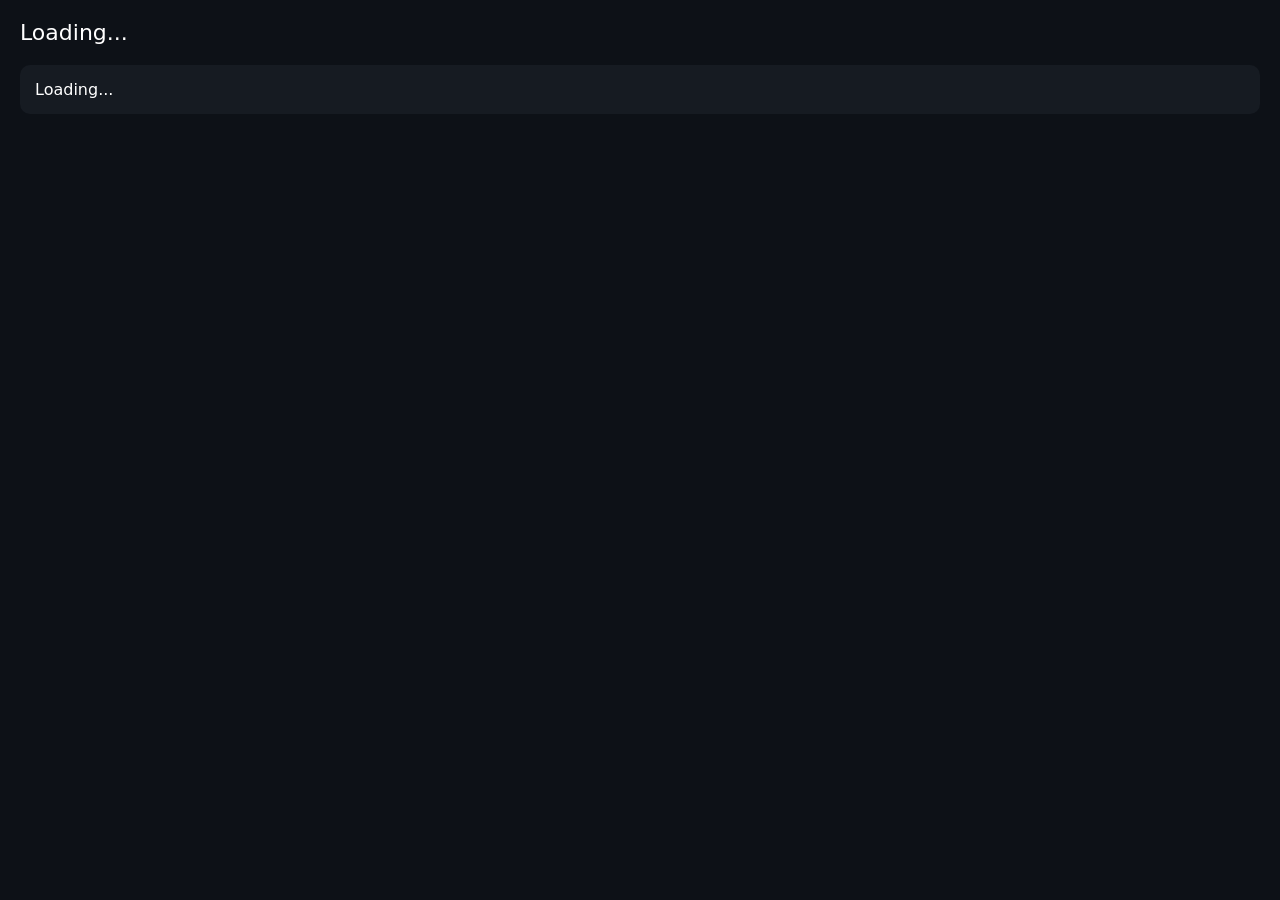
==== box.html @ de60fa87 "Create box.html" ====
<!DOCTYPE html>
<html>

<head>

<meta charset="utf-8">
<meta name="viewport" content="width=device-width, initial-scale=1">

<title>Master Box</title>

<style>

body{
font-family:system-ui;
background:#0d1117;
color:white;
margin:0;
padding:20px;
}

.header{
font-size:22px;
margin-bottom:20px;
}

.card{
background:#161b22;
border-radius:10px;
padding:15px;
}

.item{
padding:12px;
border-bottom:1px solid #30363d;
cursor:pointer;
}

.item:hover{
background:#1f2630;
}

</style>

</head>

<body>

<div class="header" id="title">
Loading...
</div>

<div class="card" id="list">

Loading...

</div>

<script>

const API="https://script.google.com/macros/s/AKfycbxVCRizgW3QG3x0eMRjwOVX2aioyc6wFOhJQ-_93_ClDF59jie3U-C1POeX6joLnFKm/exec";

const params=new URLSearchParams(window.location.search);
const master=params.get("id");

async function load(){

let r=await fetch(API+"?master="+master);
let data=await r.json();

document.getElementById("title").innerText="MASTER "+data.master;

let html="";

data.packages.forEach(p=>{

html+=`
<div class="item" onclick="openPackage('${p.id}')">

<b>${p.id}</b><br>
${p.furniture} / ${p.component} (${p.qty})

</div>
`;

});

document.getElementById("list").innerHTML=html;

}

function openPackage(id){

window.location.href="index.html?id="+id;

}

load();

</script>

</body>
</html>
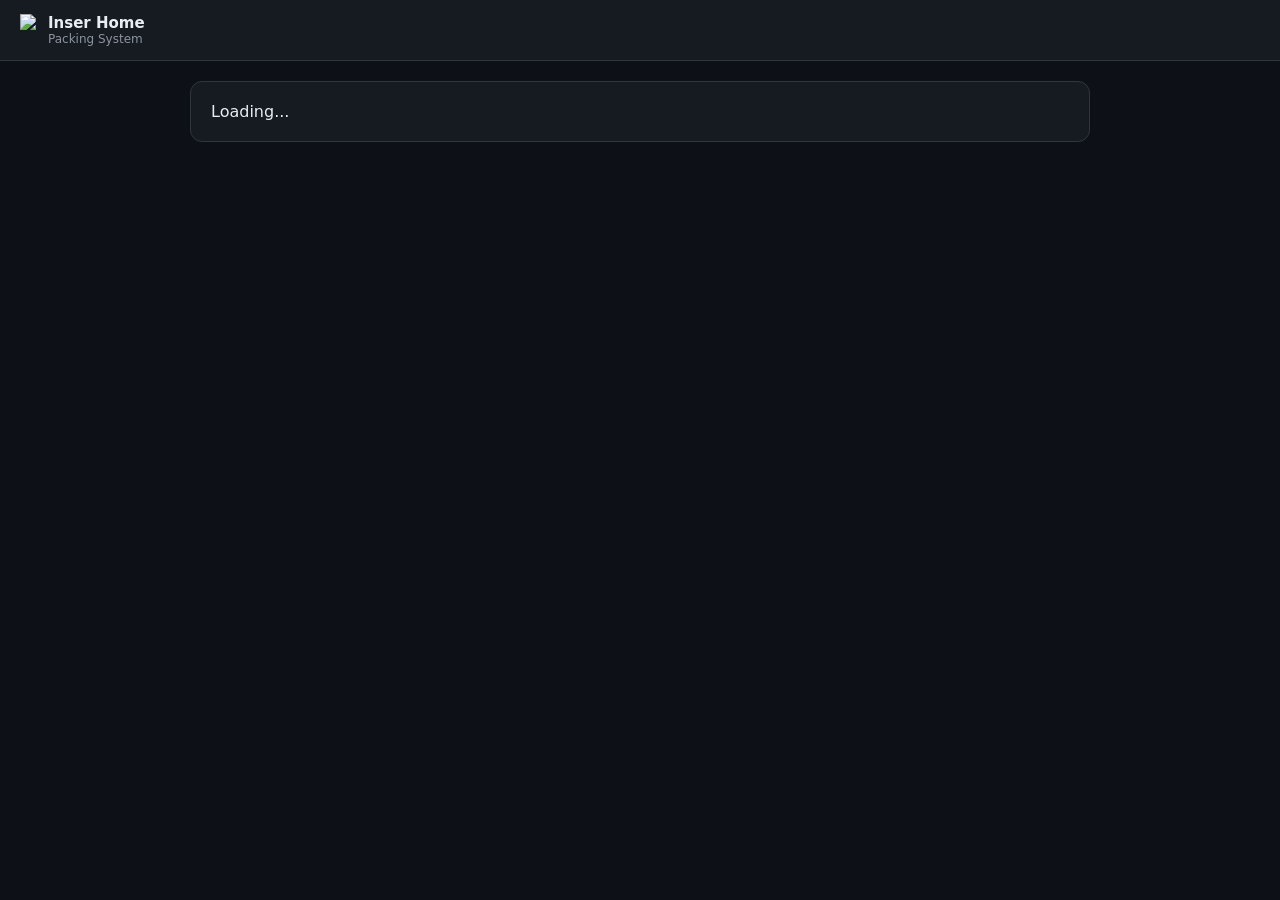
==== commit 5e17da7b: "Update box.html" ====
--- a/box.html
+++ b/box.html
@@ -2,56 +2,37 @@
 <html>
 
 <head>
-
 <meta charset="utf-8">
 <meta name="viewport" content="width=device-width, initial-scale=1">
 
 <title>Master Box</title>
 
-<style>
-
-body{
-font-family:system-ui;
-background:#0d1117;
-color:white;
-margin:0;
-padding:20px;
-}
-
-.header{
-font-size:22px;
-margin-bottom:20px;
-}
-
-.card{
-background:#161b22;
-border-radius:10px;
-padding:15px;
-}
-
-.item{
-padding:12px;
-border-bottom:1px solid #30363d;
-cursor:pointer;
-}
-
-.item:hover{
-background:#1f2630;
-}
-
-</style>
+<link rel="stylesheet" href="style.css">
 
 </head>
 
 <body>
 
-<div class="header" id="title">
+<div class="header">
+
+<img src="logo.png" class="logo">
+
+<div class="brand">
+<div class="brandTitle">Inser Home</div>
+<div class="brandSub">Packing System</div>
+</div>
+
+</div>
+
+<div class="container">
+
+<div class="card">
+
+<div id="content">
 Loading...
 </div>
 
-<div class="card" id="list">
-
-Loading...
+</div>
 
 </div>
 
@@ -67,31 +48,33 @@
 let r=await fetch(API+"?master="+master);
 let data=await r.json();
 
-document.getElementById("title").innerText="MASTER "+data.master;
+let html="";
 
-let html="";
+html+=`<div class="masterTitle">📦 MASTER ${data.master}</div>`;
+html+=`<div class="masterMeta">${data.packages.length} packages</div>`;
 
 data.packages.forEach(p=>{
 
 html+=`
 <div class="item" onclick="openPackage('${p.id}')">
 
-<b>${p.id}</b><br>
+<div class="itemTitle">${p.id}</div>
+
+<div class="itemMeta">
 ${p.furniture} / ${p.component} (${p.qty})
+</div>
 
 </div>
 `;
 
 });
 
-document.getElementById("list").innerHTML=html;
+document.getElementById("content").innerHTML=html;
 
 }
 
 function openPackage(id){
-
 window.location.href="index.html?id="+id;
-
 }
 
 load();
--- a/style.css
+++ b/style.css
@@ -0,0 +1,105 @@
+body{
+font-family:Inter,system-ui,-apple-system;
+background:#0d1117;
+color:#e6edf3;
+margin:0;
+}
+
+.header{
+background:#161b22;
+border-bottom:1px solid #30363d;
+padding:14px 20px;
+display:flex;
+align-items:center;
+gap:12px;
+}
+
+.logo{
+height:32px;
+}
+
+.brand{
+display:flex;
+flex-direction:column;
+}
+
+.brandTitle{
+font-weight:600;
+font-size:15px;
+}
+
+.brandSub{
+font-size:12px;
+color:#8b949e;
+}
+
+.container{
+max-width:900px;
+margin:auto;
+padding:20px;
+}
+
+.card{
+background:#161b22;
+border:1px solid #30363d;
+border-radius:12px;
+padding:20px;
+margin-bottom:16px;
+}
+
+.item{
+padding:14px;
+border-bottom:1px solid #30363d;
+cursor:pointer;
+}
+
+.item:hover{
+background:#1f2630;
+}
+
+.itemTitle{
+font-weight:600;
+}
+
+.itemMeta{
+font-size:14px;
+color:#8b949e;
+}
+
+.masterTitle{
+font-size:22px;
+font-weight:700;
+margin-bottom:6px;
+}
+
+.masterMeta{
+font-size:14px;
+color:#8b949e;
+margin-bottom:18px;
+}
+
+.button{
+padding:14px;
+border:none;
+border-radius:10px;
+cursor:pointer;
+font-size:15px;
+width:100%;
+margin-top:10px;
+}
+
+.open{
+background:#2ea043;
+color:white;
+}
+
+.close{
+background:#da3633;
+color:white;
+}
+
+.back{
+margin-bottom:15px;
+cursor:pointer;
+color:#58a6ff;
+}
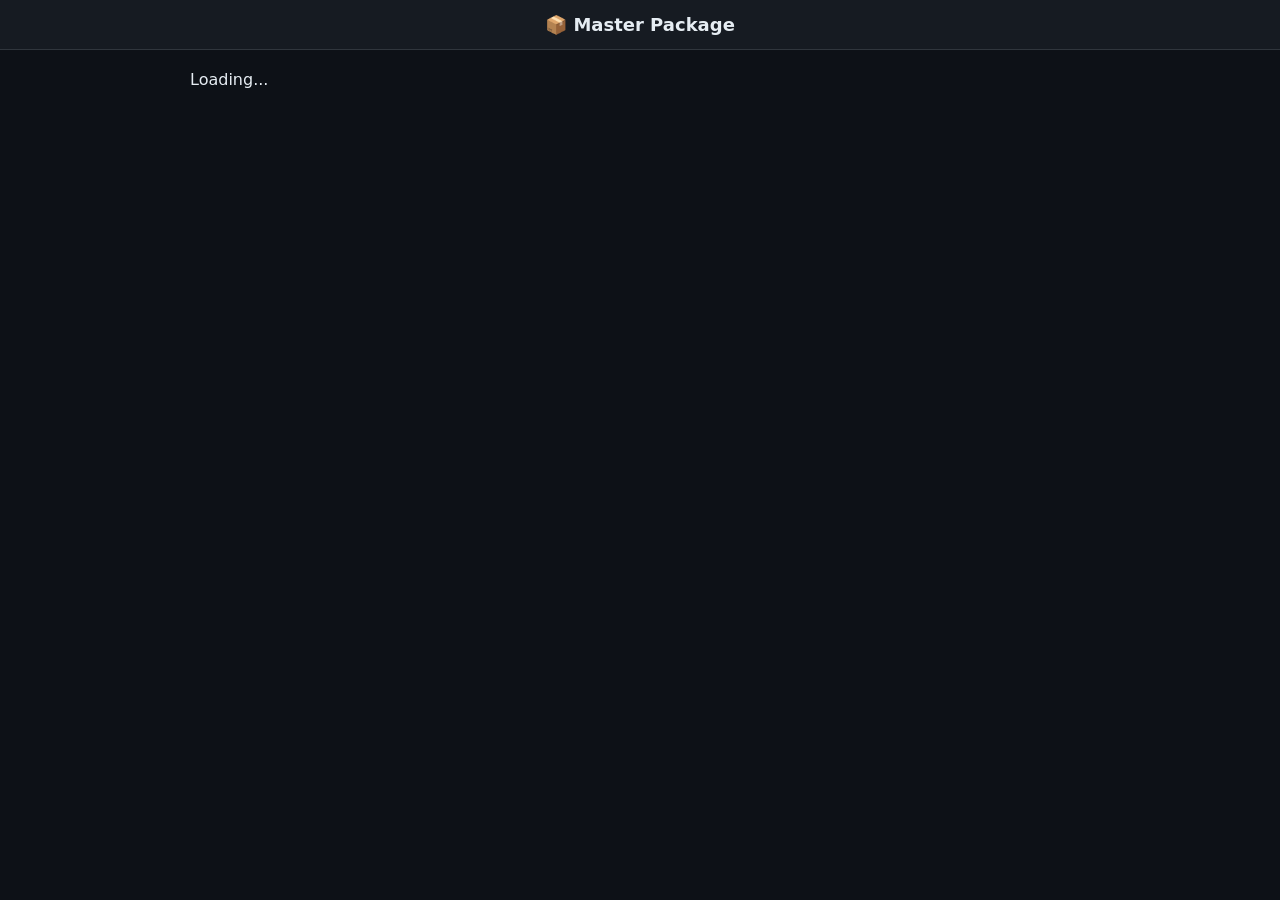
==== commit 30aa6423: "Update box.html" ====
--- a/box.html
+++ b/box.html
@@ -2,38 +2,61 @@
 <html>
 
 <head>
+
 <meta charset="utf-8">
 <meta name="viewport" content="width=device-width, initial-scale=1">
 
 <title>Master Box</title>
 
-<link rel="stylesheet" href="style.css">
+<style>
+
+body{
+font-family:system-ui;
+background:#0d1117;
+color:#e6edf3;
+margin:0;
+}
+
+.header{
+background:#161b22;
+padding:14px 20px;
+font-size:18px;
+font-weight:600;
+border-bottom:1px solid #30363d;
+text-align:center;
+}
+
+.container{
+max-width:900px;
+margin:auto;
+padding:20px;
+}
+
+.card{
+background:#161b22;
+border:1px solid #30363d;
+border-radius:10px;
+padding:20px;
+margin-bottom:15px;
+cursor:pointer;
+}
+
+.card:hover{
+border-color:#58a6ff;
+}
+
+</style>
 
 </head>
 
 <body>
 
 <div class="header">
-
-<img src="logo.png" class="logo">
-
-<div class="brand">
-<div class="brandTitle">Inser Home</div>
-<div class="brandSub">Packing System</div>
+📦 Master Package
 </div>
 
-</div>
-
-<div class="container">
-
-<div class="card">
-
-<div id="content">
+<div class="container" id="list">
 Loading...
-</div>
-
-</div>
-
 </div>
 
 <script>
@@ -45,36 +68,30 @@
 
 async function load(){
 
-let r=await fetch(API+"?master="+master);
-let data=await r.json();
+const r=await fetch(API+"?master="+master);
+const data=await r.json();
 
-let html="";
-
-html+=`<div class="masterTitle">📦 MASTER ${data.master}</div>`;
-html+=`<div class="masterMeta">${data.packages.length} packages</div>`;
+let html=`<h2>MASTER ${data.master}</h2>`;
 
 data.packages.forEach(p=>{
 
 html+=`
-<div class="item" onclick="openPackage('${p.id}')">
-
-<div class="itemTitle">${p.id}</div>
-
-<div class="itemMeta">
+<div class="card" onclick="openPackage('${p.id}')">
+<b>${p.id}</b><br>
 ${p.furniture} / ${p.component} (${p.qty})
-</div>
-
 </div>
 `;
 
 });
 
-document.getElementById("content").innerHTML=html;
+document.getElementById("list").innerHTML=html;
 
 }
 
 function openPackage(id){
-window.location.href="index.html?id="+id;
+
+window.location="index.html?id="+id;
+
 }
 
 load();
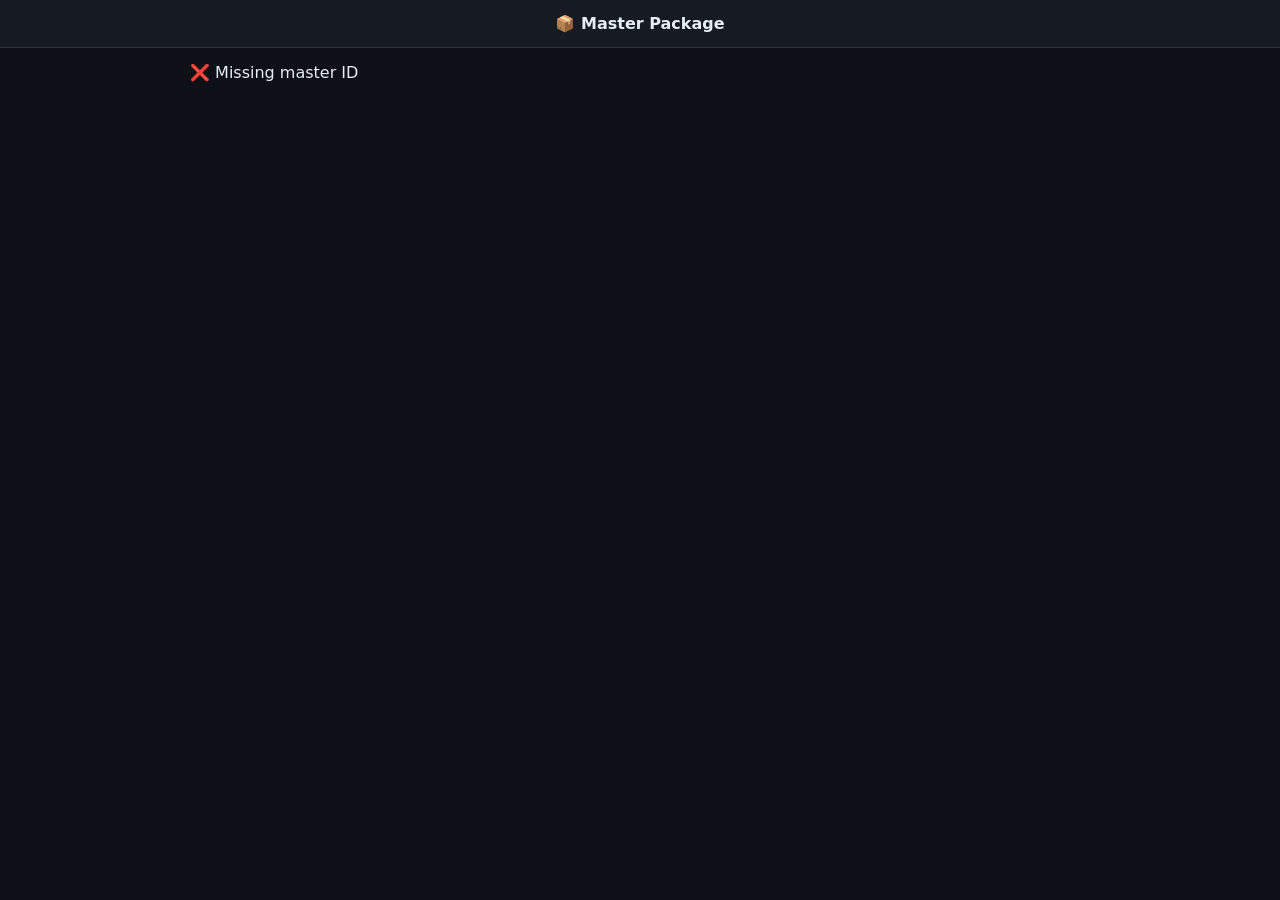
==== commit 2d8af110: "Update box.html" ====
--- a/box.html
+++ b/box.html
@@ -6,9 +6,11 @@
 <meta charset="utf-8">
 <meta name="viewport" content="width=device-width, initial-scale=1">
 
-<title>Master Box</title>
+<title>Master Package</title>
 
 <style>
+
+/* BASE */
 
 body{
 font-family:system-ui;
@@ -17,32 +19,112 @@
 margin:0;
 }
 
+/* HEADER */
+
 .header{
+position:sticky;
+top:0;
 background:#161b22;
-padding:14px 20px;
-font-size:18px;
+padding:14px;
+font-size:16px;
 font-weight:600;
 border-bottom:1px solid #30363d;
 text-align:center;
 }
 
+/* CONTAINER */
+
 .container{
 max-width:900px;
 margin:auto;
-padding:20px;
-}
+padding:15px;
+}
+
+/* MASTER BLOCK */
+
+.masterBox{
+background:#161b22;
+border:1px solid #30363d;
+border-radius:16px;
+padding:18px;
+margin-bottom:15px;
+}
+
+.masterTitle{
+font-size:26px;
+font-weight:800;
+}
+
+.masterSub{
+color:#8b949e;
+margin-top:4px;
+}
+
+/* CARD */
 
 .card{
 background:#161b22;
 border:1px solid #30363d;
-border-radius:10px;
+border-radius:16px;
+padding:18px;
+margin-bottom:12px;
+cursor:pointer;
+transition:all 0.15s ease;
+}
+
+.card:active{
+transform:scale(0.98);
+}
+
+.card:hover{
+border-color:#2ea043;
+}
+
+/* TEXT */
+
+.pkgId{
+font-size:20px;
+font-weight:700;
+margin-bottom:4px;
+}
+
+.pkgSub{
+color:#8b949e;
+font-size:14px;
+}
+
+.qty{
+margin-top:8px;
+font-size:20px;
+font-weight:800;
+color:#2ea043;
+}
+
+/* EMPTY */
+
+.empty{
+color:#8b949e;
+margin-top:20px;
+text-align:center;
+font-size:16px;
+}
+
+/* MOBILE BOOST */
+
+@media(max-width:600px){
+
+.card{
 padding:20px;
-margin-bottom:15px;
-cursor:pointer;
-}
-
-.card:hover{
-border-color:#58a6ff;
+}
+
+.pkgId{
+font-size:22px;
+}
+
+.qty{
+font-size:22px;
+}
+
 }
 
 </style>
@@ -68,30 +150,54 @@
 
 async function load(){
 
-const r=await fetch(API+"?master="+master);
+if(!master){
+document.getElementById("list").innerHTML="❌ Missing master ID";
+return;
+}
+
+const r=await fetch(API+"?packages=1&master="+master);
 const data=await r.json();
 
-let html=`<h2>MASTER ${data.master}</h2>`;
+let html=`
+<div class="masterBox">
+<div class="masterTitle">MASTER ${data.master}</div>
+<div class="masterSub">Package list</div>
+</div>
+`;
+
+if(!data.packages || data.packages.length===0){
+
+html+=`<div class="empty">No packages yet</div>`;
+
+}else{
 
 data.packages.forEach(p=>{
 
 html+=`
 <div class="card" onclick="openPackage('${p.id}')">
-<b>${p.id}</b><br>
-${p.furniture} / ${p.component} (${p.qty})
+
+<div class="pkgId">${p.id}</div>
+
+<div class="pkgSub">
+${p.furniture}<br>
+${p.component}
+</div>
+
+<div class="qty">QTY: ${p.qty}</div>
+
 </div>
 `;
 
 });
 
+}
+
 document.getElementById("list").innerHTML=html;
 
 }
 
 function openPackage(id){
-
 window.location="index.html?id="+id;
-
 }
 
 load();
